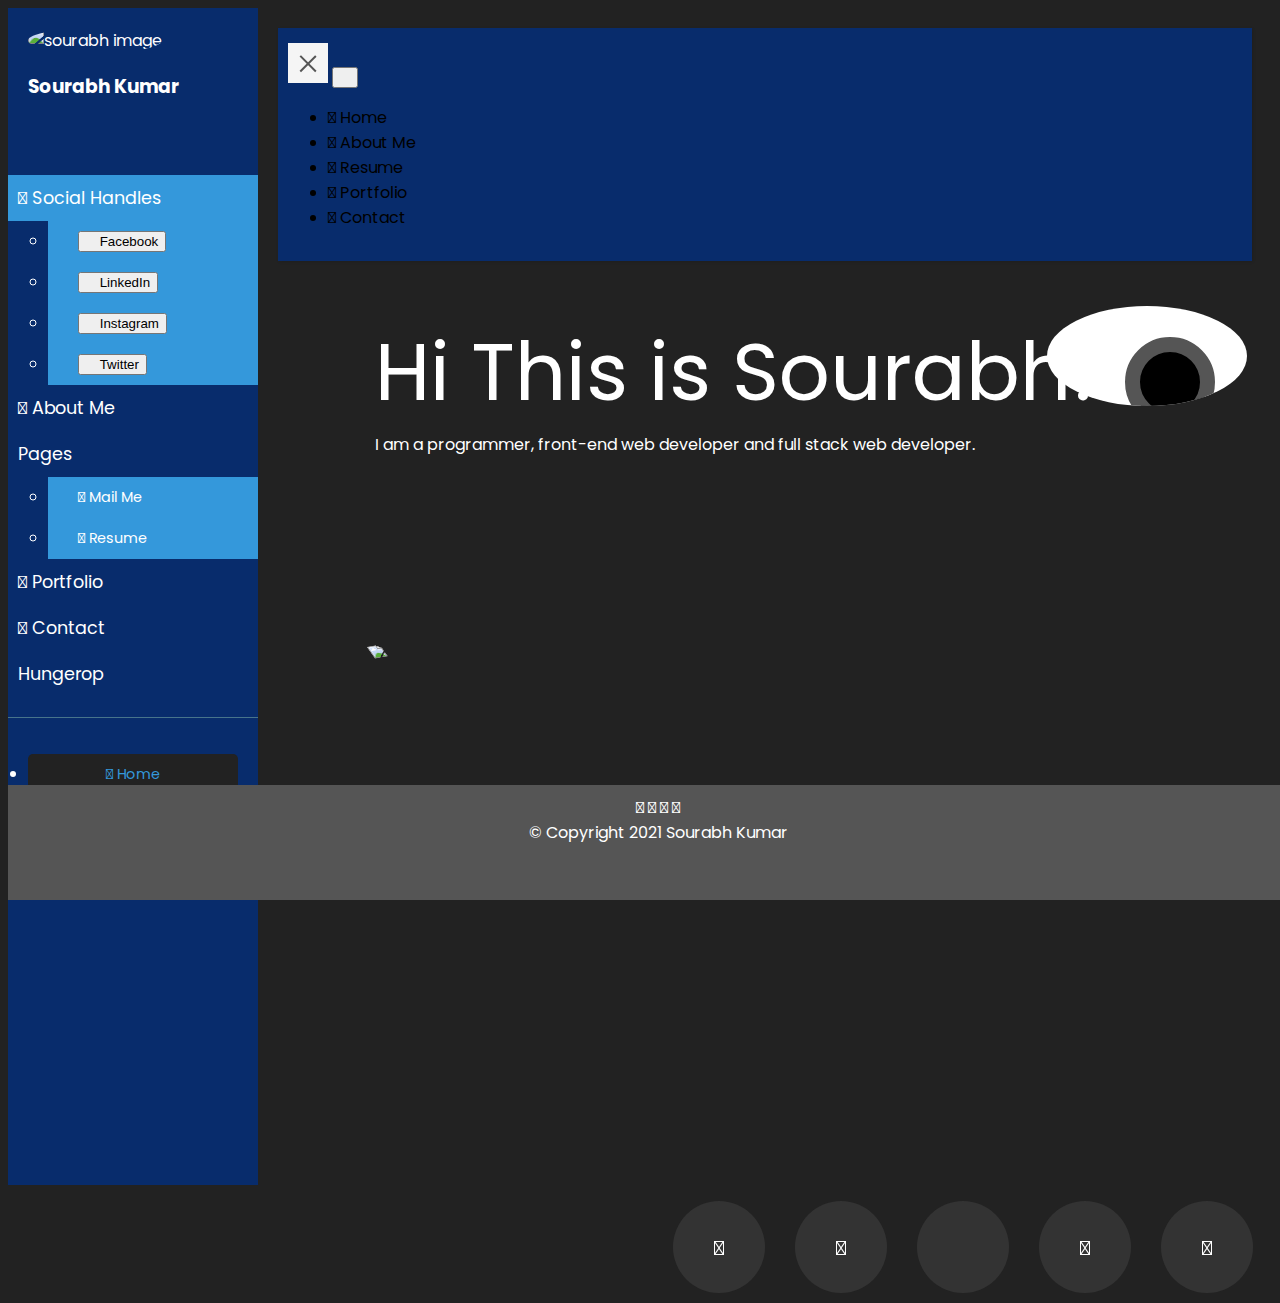
==== index.html @ 41ee6b69 "Update index.html" ====
<!DOCTYPE html>
   <html>
   <head>

       <meta charset="utf-8">
       <meta name="viewport" content="width=device-width, initial-scale=1.0, user-scalable=no" />
       <meta http-equiv="X-UA-Compatible" content="IE=edge">

       <title>Sourabh Kumar</title>
       <link rel="stylesheet" href="https://use.fontawesome.com/releases/v5.6.3/css/all.css" integrity="sha384-UHRtZLI+pbxtHCWp1t77Bi1L4ZtiqrqD80Kn4Z8NTSRyMA2Fd33n5dQ8lWUE00s/" crossorigin="anonymous">
       <link rel="stylesheet" href="https://cdnjs.cloudflare.com/ajax/libs/font-awesome/4.7.0/css/font-awesome.min.css">
       <link rel="stylesheet" href="https://cdnjs.cloudflare.com/ajax/libs/normalize/5.0.0/normalize.min.css">
      <link rel='stylesheet prefetch' href='https://fonts.googleapis.com/css?family=Montserrat:400,700'>

       <script defer src="https://use.fontawesome.com/releases/v5.0.7/js/all.js"></script>
       <!--icon-->
       <link rel="icon" href="Images\favicon.ico">

       <!--iccon-->

       <!-- Bootstrap CSS CDN -->
       <link rel="stylesheet" href="https://stackpath.bootstrapcdn.com/bootstrap/4.1.0/css/bootstrap.min.css" integrity="sha384-9gVQ4dYFwwWSjIDZnLEWnxCjeSWFphJiwGPXr1jddIhOegiu1FwO5qRGvFXOdJZ4" crossorigin="anonymous">
       <!-- Our Custom CSS -->
       <link rel="stylesheet" href="css\index.css">

       <!-- Font Awesome JS -->
       <script defer src="https://use.fontawesome.com/releases/v5.0.13/js/solid.js" integrity="sha384-tzzSw1/Vo+0N5UhStP3bvwWPq+uvzCMfrN1fEFe+xBmv1C/AtVX5K0uZtmcHitFZ" crossorigin="anonymous"></script>
       <script defer src="https://use.fontawesome.com/releases/v5.0.13/js/fontawesome.js" integrity="sha384-6OIrr52G08NpOFSZdxxz1xdNSndlD4vdcf/q2myIUVO0VsqaGHJsB0RaBE01VTOY" crossorigin="anonymous"></script>

   </head>



   <body oncontextmenu="return false;">



       <div class="wrapper">
           <!-- Sidebar Holder -->
           <nav id="sidebar">
               <div class="sidebar-header">
                   <img class="bar_image" src="Images\sk.jpg" alt="sourabh image" height="90" width="90"></img>
                   <br>
                   <h3>Sourabh Kumar</h3>
               </div>

               <ul class="list-unstyled components">

                   <li class="active">
                     <a href="#homeSubmenu" data-toggle="collapse" aria-expanded="false" class="dropdown-toggle"><i class="fas fa-link"></i>  Social Handles</a>
                       <ul class="collapse list-unstyled" id="homeSubmenu">
                           <li>
                                 <A HREF="https://www.facebook.com/profile.php?id=100011678158880" > <button type="button" class="btn btn-outline-dark btn-sm Download-button"><i class="fab fa-facebook"></i>  Facebook</button></A>
                           </li>
                           <li>
                               <A HREF="https://www.linkedin.com/in/sourabh-kumar-536706155/" > <button type="button" class="btn btn-outline-dark btn-sm Download-button"><i class="fab fa-linkedin"></i>  LinkedIn</button></A>
                           </li>
                           <li>
                               <A HREF="https://www.instagram.com/kumarsourabh312/" > <button type="button" class="btn btn-outline-dark btn-sm Download-button"><i class="fab fa-instagram"></i>  Instagram</button></A>
                           </li>
                           <li>
                              <A HREF="https://mobile.twitter.com/Sourabh23195703?s=08" > <button type="button" class="btn btn-outline-dark btn-sm Download-button"><i class="fab fa-twitter"></i>  Twitter</button></A>
                           </li>
                       </ul>
                   </li>
                   <li>

                       <a href="Aboutme.html" class="aboutme"><i class="fas fa-user"></i> About Me</a>
                       <a href="#pageSubmenu" data-toggle="collapse" aria-expanded="false" class="dropdown-toggle"><i class="fas fa-file-alt"></i> Pages</a>
                       <ul class="collapse list-unstyled" id="pageSubmenu">
                           <li>
                               <a href="mailto:sourabhkumar.sks1999@gmail.com"><i class="fas fa-envelope-square"></i>  Mail Me</a>
                           </li>
                           <li>
                               <a href="Resume.html"><i class="fas fa-briefcase"></i>  Resume</a>
                           </li>
                       </ul>
                   </li>
                   <li>
                       <a href="Project.html"><i class="fas fa-camera"></i>  Portfolio</a>
                   </li>
                   <li>
                       <a href="Contact.html"><i class="fas fa-address-book"></i>  Contact</a>
                   </li>
                   <li>
                    <a href="https://hungerop.infinityfreeapp.com"><link rel = "icon" href ="https://icon-library.com/images/food-icon/food-icon-9.jpg" type = "image/x-icon">  Hungerop</a>  
                   </li>
               </ul>

               <ul class="list-unstyled CTAs">
                   <li>
                       <a href="index.html" class="download"><i class="fas fa-home"></i>  Home</a>
                   </li>
               </ul>
           </nav>

           <!-- Page Content Holder -->
           <div id="content">

               <nav class="navbar navbar-expand-lg navbar-dark bg-dark">
                   <div class="container-fluid">

                       <button type="button" id="sidebarCollapse" class="navbar-btn">
                           <span></span>
                           <span></span>
                           <span></span>
                       </button>
                       <button class="btn btn-dark d-inline-block d-lg-none ml-auto" type="button" data-toggle="collapse" data-target="#navbarSupportedContent" aria-controls="navbarSupportedContent" aria-expanded="false" aria-label="Toggle navigation">
                           <i class="fas fa-align-justify"></i>
                       </button>

                       <div class="collapse navbar-collapse" id="navbarSupportedContent">
                           <ul class="nav navbar-nav ml-auto">
                               <li class="nav-item active">
                                   <a class="nav-link" href="index.html"><i class="fas fa-home"></i> Home</a>
                               </li>
                               <li class="nav-item">
                                   <a class="nav-link" href="Aboutme.html"><i class="fas fa-user"></i>  About Me</a>
                               </li>
                               <li class="nav-item">
                                   <a class="nav-link" href="Resume.html"><i class="fas fa-briefcase"></i> Resume</a>
                               </li>
                               <li class="nav-item">
                                   <a class="nav-link" href="Project.html"><i class="fas fa-camera"></i>  Portfolio</a>
                               </li>
                               <li class="nav-item">
                                   <a class="nav-link" href="Contact.html"><i class="fas fa-address-book"></i>  Contact</a>
                               </li>
                           </ul>
                       </div>
                   </div>
               </nav>
               <div class="eye">
                 <div class="shut">
                 <span>
                 </span>
                 </div>
                 <div class="ball">
                 </div>
               </div>
               <script>
               const eyeball = document.querySelector(".ball");

 document.onmousemove = () => {
   const x = event.clientX * 100 / window.innerWidth + "%";
   const y = event.clientY * 100 / window.innerHeight + "%";

   eyeball.style.left = x;
   eyeball.style.top = y;
   eye.style.transform = "translate(-"+x+", -"+y+")";
 }
               </script>
               <span class="explodeMe"  style="font-size:5em";>Hi This is Sourabh!.</span><br>
               <span class="explodeMe" >I am a programmer, front-end web developer and full stack web developer.</span><br>
               <span>
                 <div class="container">
    <img class="img" src="Images\sk.png">
 		<img class="img" src="Images\sk.png">
 		<img class="img" src="Images\sk.png">
 		<img class="img" src="Images\sk.png">
       </div>
              </span>
  <!--script for hover-->
  <script src='https://cdnjs.cloudflare.com/ajax/libs/jquery/2.2.2/jquery.min.js'></script>
    <script>
    $('.explodeMe').each(function() {
  var text = $(this).text();
  $(this).html(text.replace(/./g, "<span>$&</span>"));
});
$('.explodeMe span').each(function() {
var min = -10, max = 10,
  min2 = -30, max2 = 30,
  random = Math.floor(Math.random() * (max - min + 1)) + min,
  random2 = Math.floor(Math.random() * (max2 - min2 + 1)) + min2,
  css = "top:"+random+"px; left:"+random2+"px",
  el = $(this);
  el.on({
      mouseenter: function () {
          el.attr("style", css);
      },
      mouseleave: function () {
          setTimeout(function() {
            el.removeAttr("style");
          }, 300);
      }
  });
});
    </script>


    <!--script for hover-->
</div>
 </div>

 <!-- jQuery CDN - Slim version (=without AJAX) -->
       <script src="https://code.jquery.com/jquery-3.3.1.slim.min.js" integrity="sha384-q8i/X+965DzO0rT7abK41JStQIAqVgRVzpbzo5smXKp4YfRvH+8abtTE1Pi6jizo" crossorigin="anonymous"></script>
       <!-- Popper.JS -->
       <script src="https://cdnjs.cloudflare.com/ajax/libs/popper.js/1.14.0/umd/popper.min.js" integrity="sha384-cs/chFZiN24E4KMATLdqdvsezGxaGsi4hLGOzlXwp5UZB1LY//20VyM2taTB4QvJ" crossorigin="anonymous"></script>
       <!-- Bootstrap JS -->
       <script src="https://stackpath.bootstrapcdn.com/bootstrap/4.1.0/js/bootstrap.min.js" integrity="sha384-uefMccjFJAIv6A+rW+L4AHf99KvxDjWSu1z9VI8SKNVmz4sk7buKt/6v9KI65qnm" crossorigin="anonymous"></script>

       <script src="js\index.js"></script>

<div id="footer">
   <i class="social-icon fab fa-facebook-f"></i> <i class="social-icon fas fa-envelope"></i> <i class="social-icon fab fa-instagram"></i>
   <i class="social-icon fab fa-twitter"></i>
  <br> © Copyright 2021 Sourabh Kumar
</div>
<div class="icon-bar">
  <ul>
  <li class="rightbar">
    <a class="glow" href="https://www.facebook.com/profile.php?id=100011678158880" class="facebook"><i id="sk" class="fab fa-facebook"></i></a>
  </li>
  <li class="rightbar">
    <a class="glow"  href="https://mobile.twitter.com/Sourabh23195703?s=08" class="twitter"><i id="sk" class="fab fa-twitter"></i></a>
  </li>
  <li class="rightbar">
    <a class="glow" href="mailto:sourabhkumar.sks1999@gmail.com" class="google"><i id="sk" class="fab fa-google-plus-g"></i></a>
  </li>
  <li class="rightbar">
    <a class="glow" href="https://www.linkedin.com/in/sourabh-kumar-536706155/" class="linkedin"><i id="sk" class="fab fa-linkedin"></i></a>
  </li>
  <li class="rightbar">
   <a class="glow" href="https://www.instagram.com/kumarsourabh312/" class="instagram"><i id="sk" class="fab fa-instagram"></i></a>
  </li>
</ul>
    </div>
   </body>
   <script>
     document,onkeydown=function(e)
     {
      if(event.keyCode==123)
      {
        return false;
      }
      if(e.ctrlKey && e.shiftKey && e.keyCode== 'I'.charCodeAt(0))
      {
        return false;
      }
      if(e.ctrlKey && e.shiftKey && e.keyCode=='J'.charCodeAt(0) )
      {
        return false;
      }
      if(e.ctrlKey && e.keyCode== 'U'.charCodeAt(0))
      {
        return false;
      }
     }
   </script>
 </html>
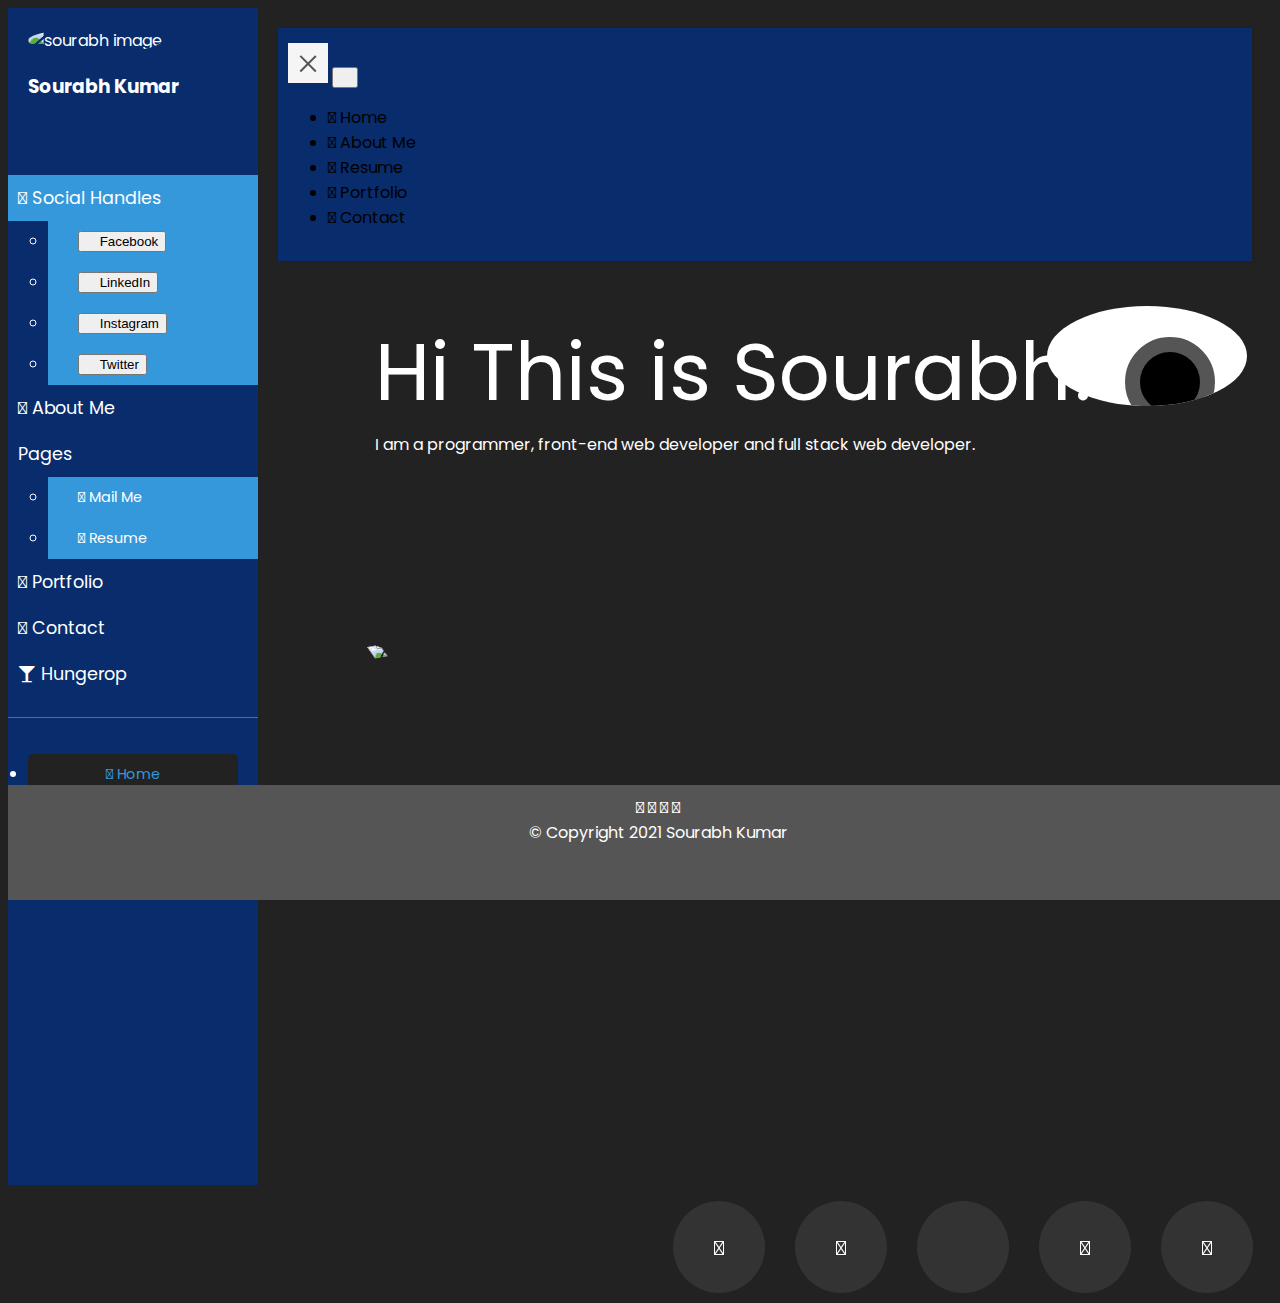
==== commit 79386e42: "Update index.html" ====
--- a/index.html
+++ b/index.html
@@ -8,6 +8,7 @@
 
        <title>Sourabh Kumar</title>
        <link rel="stylesheet" href="https://use.fontawesome.com/releases/v5.6.3/css/all.css" integrity="sha384-UHRtZLI+pbxtHCWp1t77Bi1L4ZtiqrqD80Kn4Z8NTSRyMA2Fd33n5dQ8lWUE00s/" crossorigin="anonymous">
+       <link rel="stylesheet" href="https://cdnjs.cloudflare.com/ajax/libs/font-awesome/4.7.0/css/font-awesome.min.css">
        <link rel="stylesheet" href="https://cdnjs.cloudflare.com/ajax/libs/font-awesome/4.7.0/css/font-awesome.min.css">
        <link rel="stylesheet" href="https://cdnjs.cloudflare.com/ajax/libs/normalize/5.0.0/normalize.min.css">
       <link rel='stylesheet prefetch' href='https://fonts.googleapis.com/css?family=Montserrat:400,700'>
@@ -83,7 +84,7 @@
                        <a href="Contact.html"><i class="fas fa-address-book"></i>  Contact</a>
                    </li>
                    <li>
-                    <a href="https://hungerop.infinityfreeapp.com"><link rel = "icon" href ="https://icon-library.com/images/food-icon/food-icon-9.jpg" type = "image/x-icon">  Hungerop</a>  
+                    <a href="https://hungerop.infinityfreeapp.com"><i class="fa fa-glass"></i>  Hungerop</a>  
                    </li>
                </ul>
 
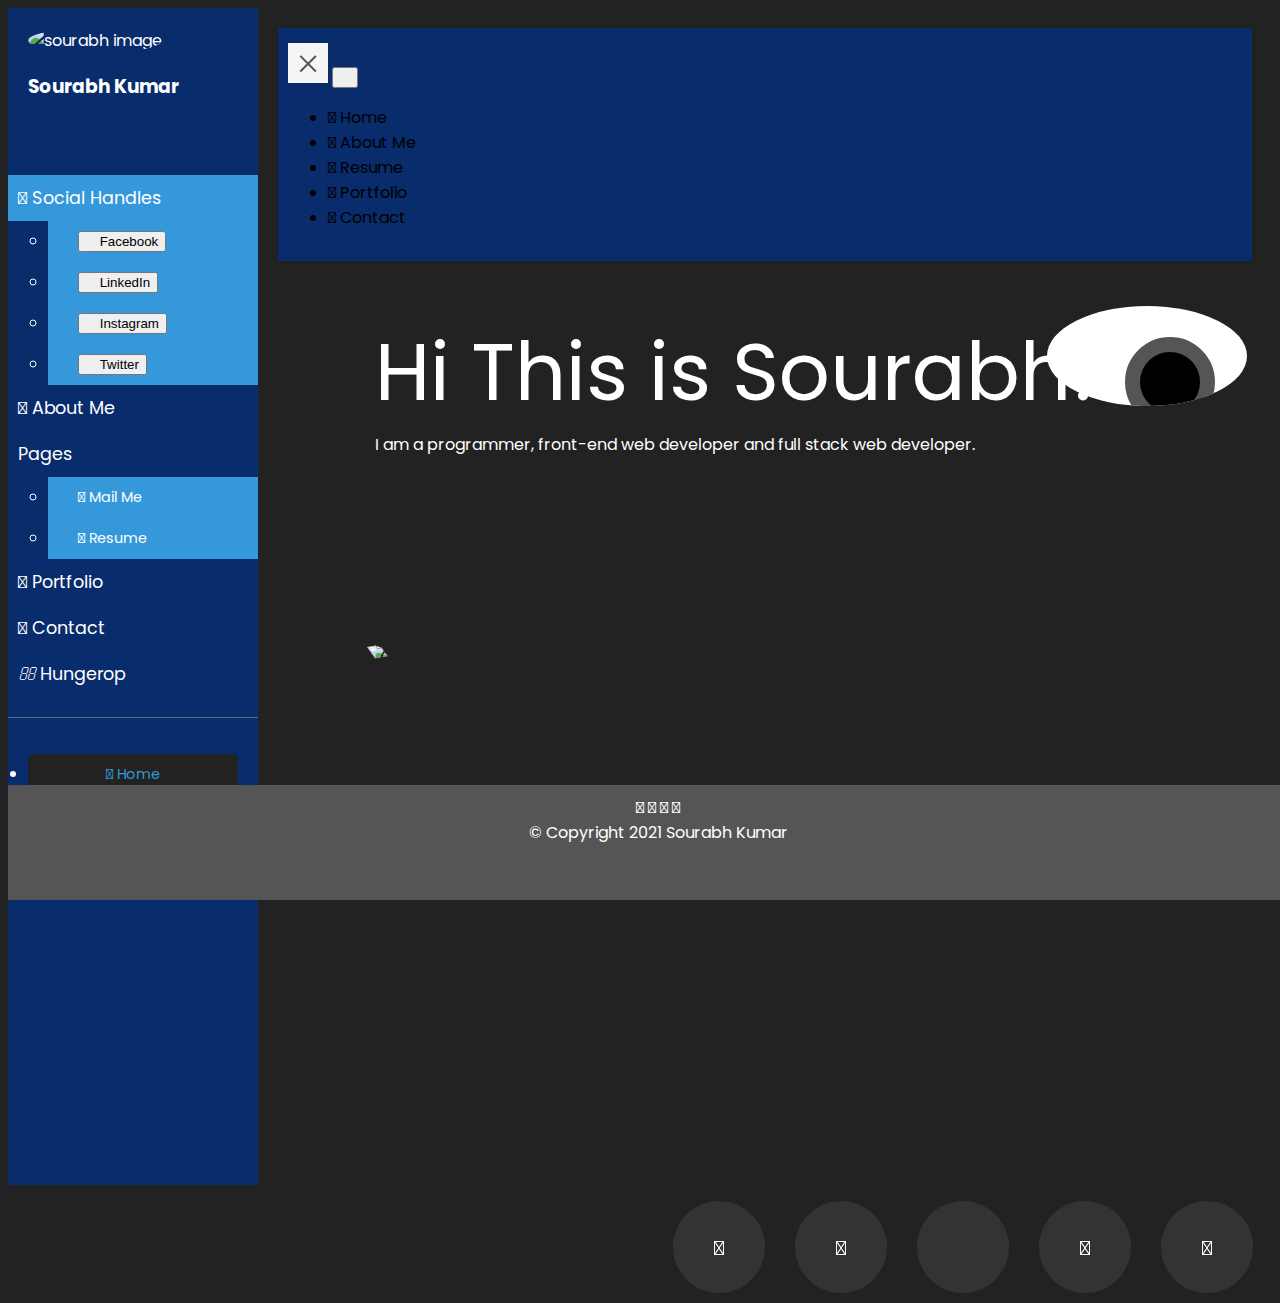
==== commit 80d41b67: "Update index.html" ====
--- a/index.html
+++ b/index.html
@@ -27,7 +27,7 @@
        <!-- Font Awesome JS -->
        <script defer src="https://use.fontawesome.com/releases/v5.0.13/js/solid.js" integrity="sha384-tzzSw1/Vo+0N5UhStP3bvwWPq+uvzCMfrN1fEFe+xBmv1C/AtVX5K0uZtmcHitFZ" crossorigin="anonymous"></script>
        <script defer src="https://use.fontawesome.com/releases/v5.0.13/js/fontawesome.js" integrity="sha384-6OIrr52G08NpOFSZdxxz1xdNSndlD4vdcf/q2myIUVO0VsqaGHJsB0RaBE01VTOY" crossorigin="anonymous"></script>
-
+       <link rel="stylesheet" href="https://cdnjs.cloudflare.com/ajax/libs/font-awesome/4.7.0/css/font-awesome.min.css">
    </head>
 
 
@@ -84,7 +84,7 @@
                        <a href="Contact.html"><i class="fas fa-address-book"></i>  Contact</a>
                    </li>
                    <li>
-                    <a href="https://hungerop.infinityfreeapp.com"><i class="fa fa-glass"></i>  Hungerop</a>  
+                    <a href="https://hungerop.infinityfreeapp.com"><i class="fas fa-glass"></i>  Hungerop</a>  
                    </li>
                </ul>
 
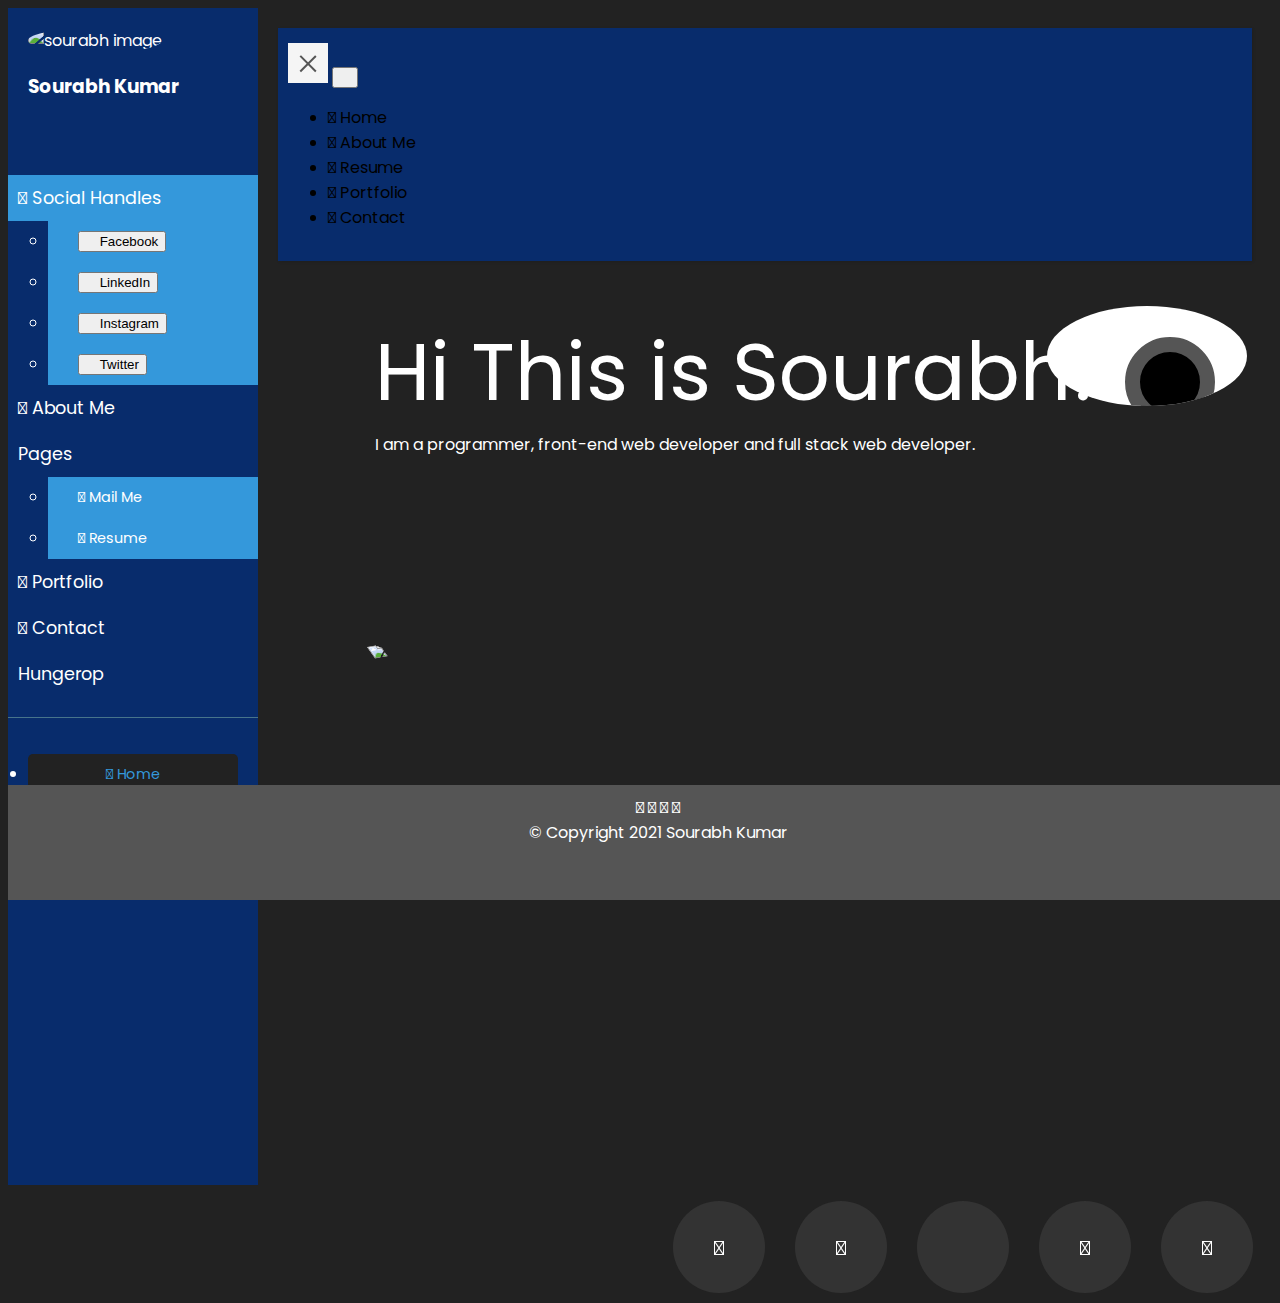
==== commit 3aa857ab: "Update index.html" ====
--- a/index.html
+++ b/index.html
@@ -84,7 +84,7 @@
                        <a href="Contact.html"><i class="fas fa-address-book"></i>  Contact</a>
                    </li>
                    <li>
-                    <a href="https://hungerop.infinityfreeapp.com"><i class="fas fa-glass"></i>  Hungerop</a>  
+                    <a href="https://hungerop.infinityfreeapp.com"><i class="fas fa-cocktail"></i>  Hungerop</a>  
                    </li>
                </ul>
 
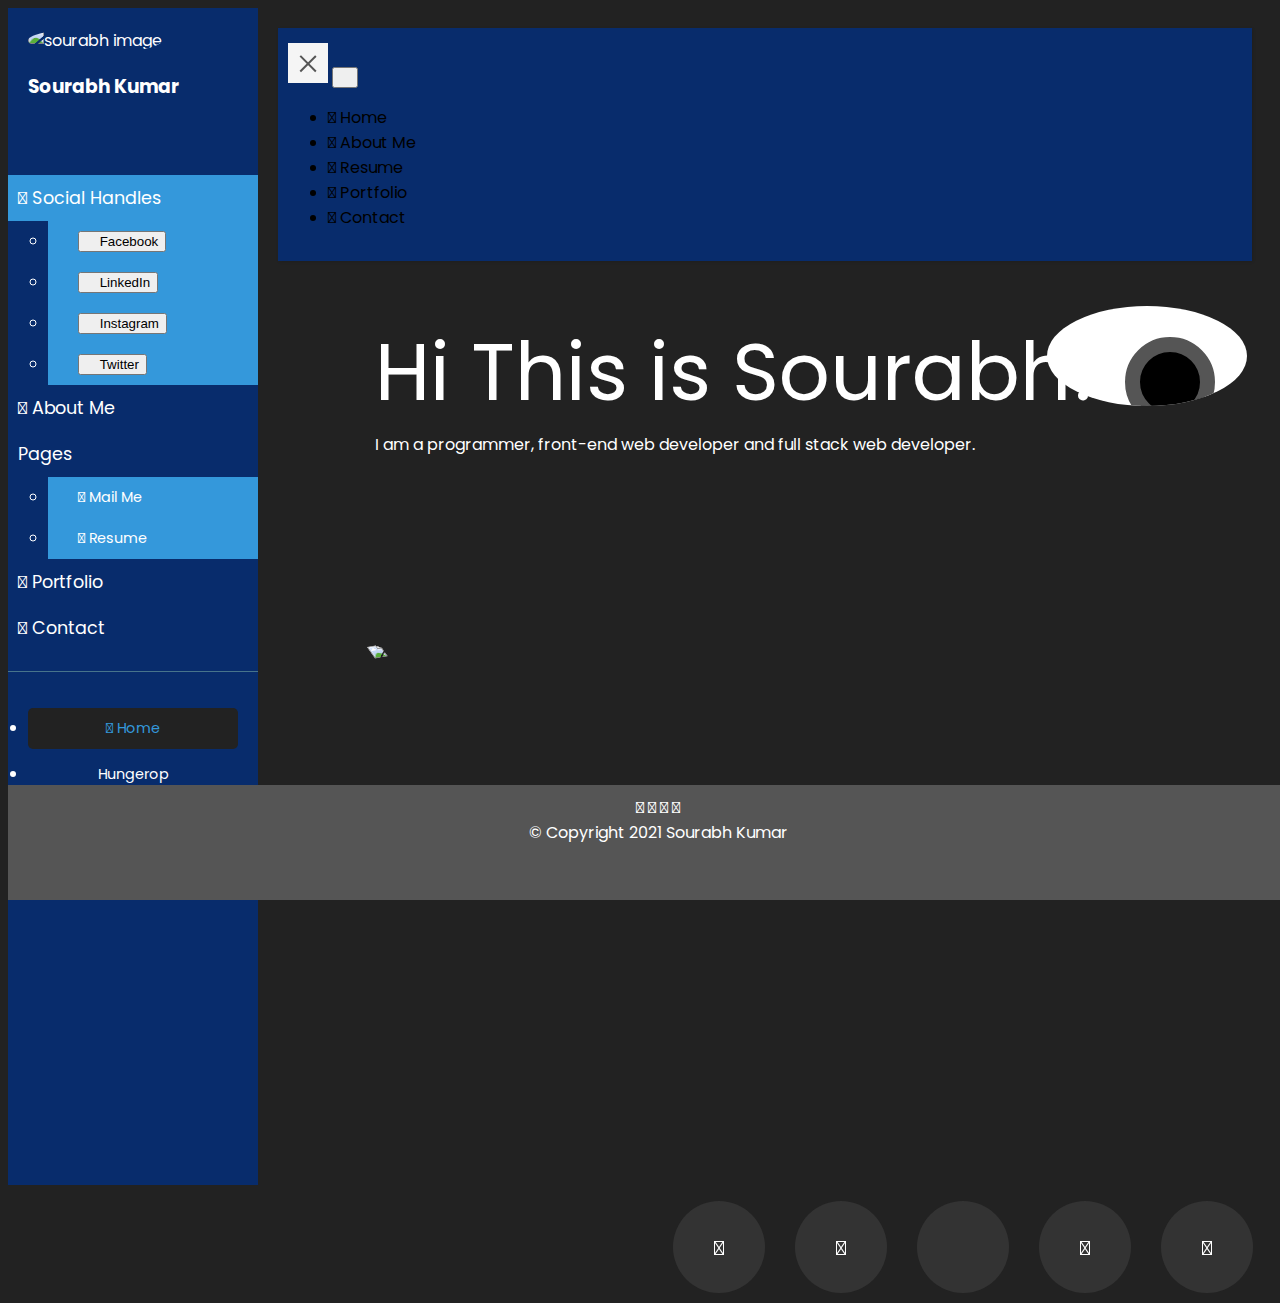
==== commit cf8d6c00: "Update index.html" ====
--- a/index.html
+++ b/index.html
@@ -82,15 +82,15 @@
                    </li>
                    <li>
                        <a href="Contact.html"><i class="fas fa-address-book"></i>  Contact</a>
-                   </li>
-                   <li>
+                </li>
+               </ul>
+
+               <ul class="list-unstyled CTAs">
+                   <li>
+                       <a href="index.html" class="download"><i class="fas fa-home"></i>  Home</a>
+                   </li>
+                <li>
                     <a href="https://hungerop.infinityfreeapp.com"><i class="fas fa-cocktail"></i>  Hungerop</a>  
-                   </li>
-               </ul>
-
-               <ul class="list-unstyled CTAs">
-                   <li>
-                       <a href="index.html" class="download"><i class="fas fa-home"></i>  Home</a>
                    </li>
                </ul>
            </nav>
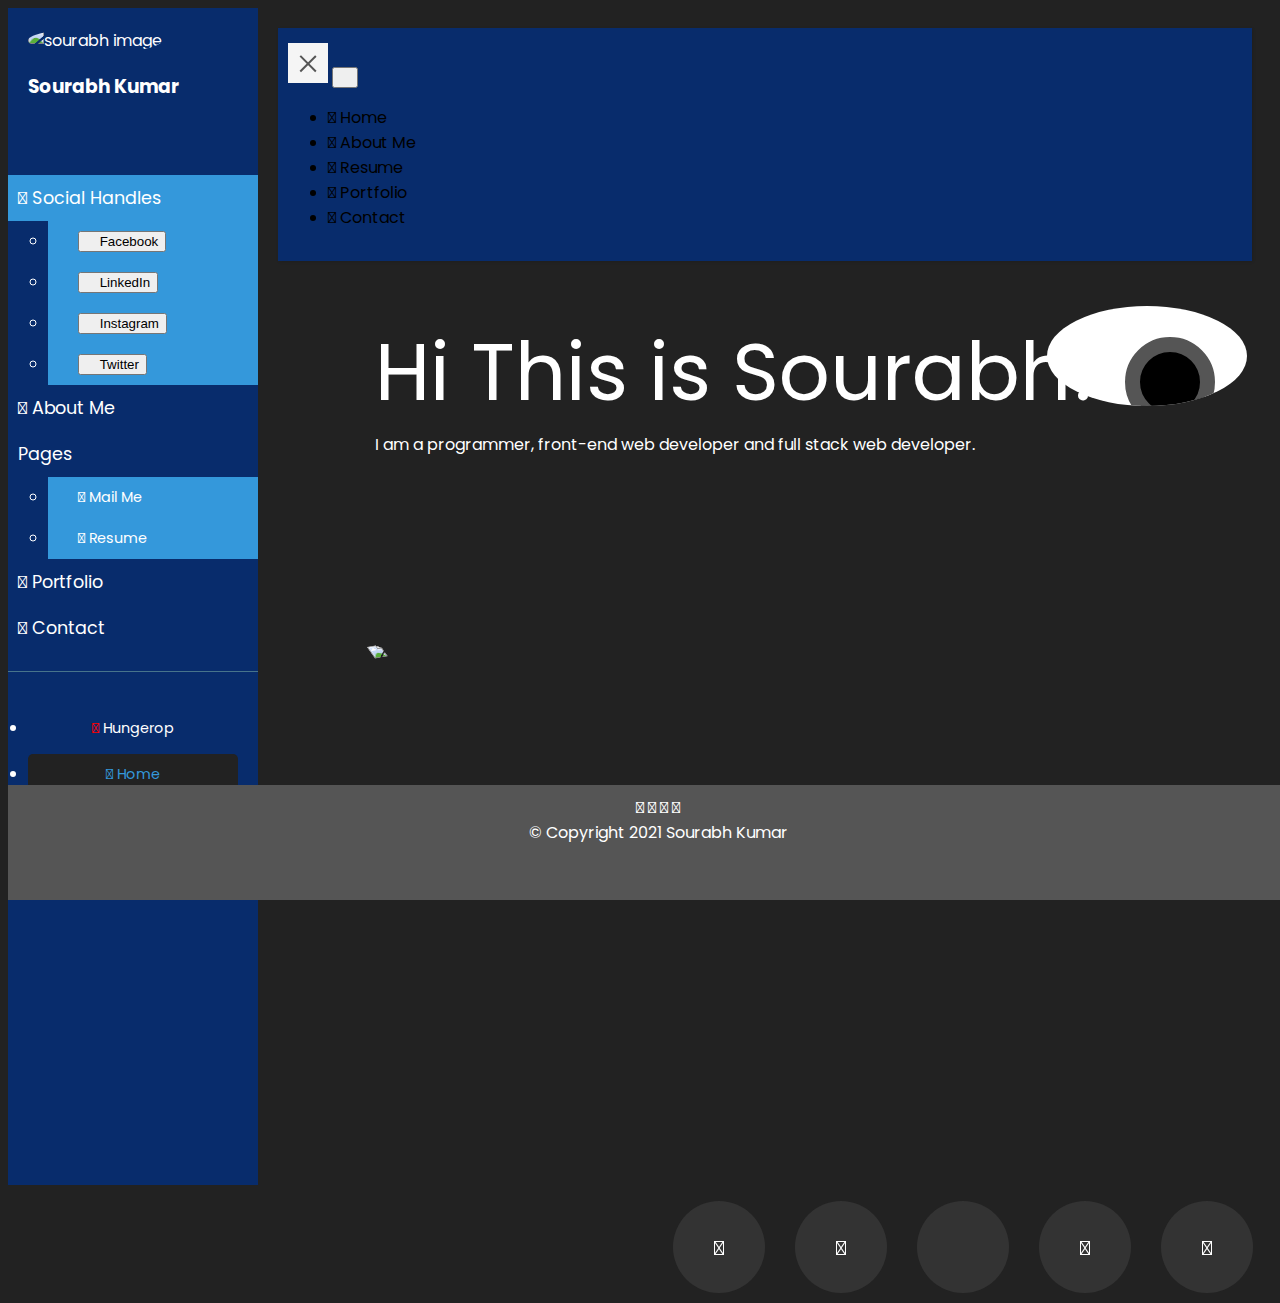
==== commit 3d743989: "Update index.html" ====
--- a/index.html
+++ b/index.html
@@ -28,6 +28,7 @@
        <script defer src="https://use.fontawesome.com/releases/v5.0.13/js/solid.js" integrity="sha384-tzzSw1/Vo+0N5UhStP3bvwWPq+uvzCMfrN1fEFe+xBmv1C/AtVX5K0uZtmcHitFZ" crossorigin="anonymous"></script>
        <script defer src="https://use.fontawesome.com/releases/v5.0.13/js/fontawesome.js" integrity="sha384-6OIrr52G08NpOFSZdxxz1xdNSndlD4vdcf/q2myIUVO0VsqaGHJsB0RaBE01VTOY" crossorigin="anonymous"></script>
        <link rel="stylesheet" href="https://cdnjs.cloudflare.com/ajax/libs/font-awesome/4.7.0/css/font-awesome.min.css">
+       <script src='https://kit.fontawesome.com/a076d05399.js' crossorigin='anonymous'></script>
    </head>
 
 
@@ -86,12 +87,13 @@
                </ul>
 
                <ul class="list-unstyled CTAs">
+                <li>
+                    <a href="https://hungerop.infinityfreeapp.com"><i class="fas fa-envelope-square" style='color:red'></i>  Hungerop</a>  
+                   </li>
                    <li>
                        <a href="index.html" class="download"><i class="fas fa-home"></i>  Home</a>
                    </li>
-                <li>
-                    <a href="https://hungerop.infinityfreeapp.com"><i class="fas fa-cocktail"></i>  Hungerop</a>  
-                   </li>
+                
                </ul>
            </nav>
 
